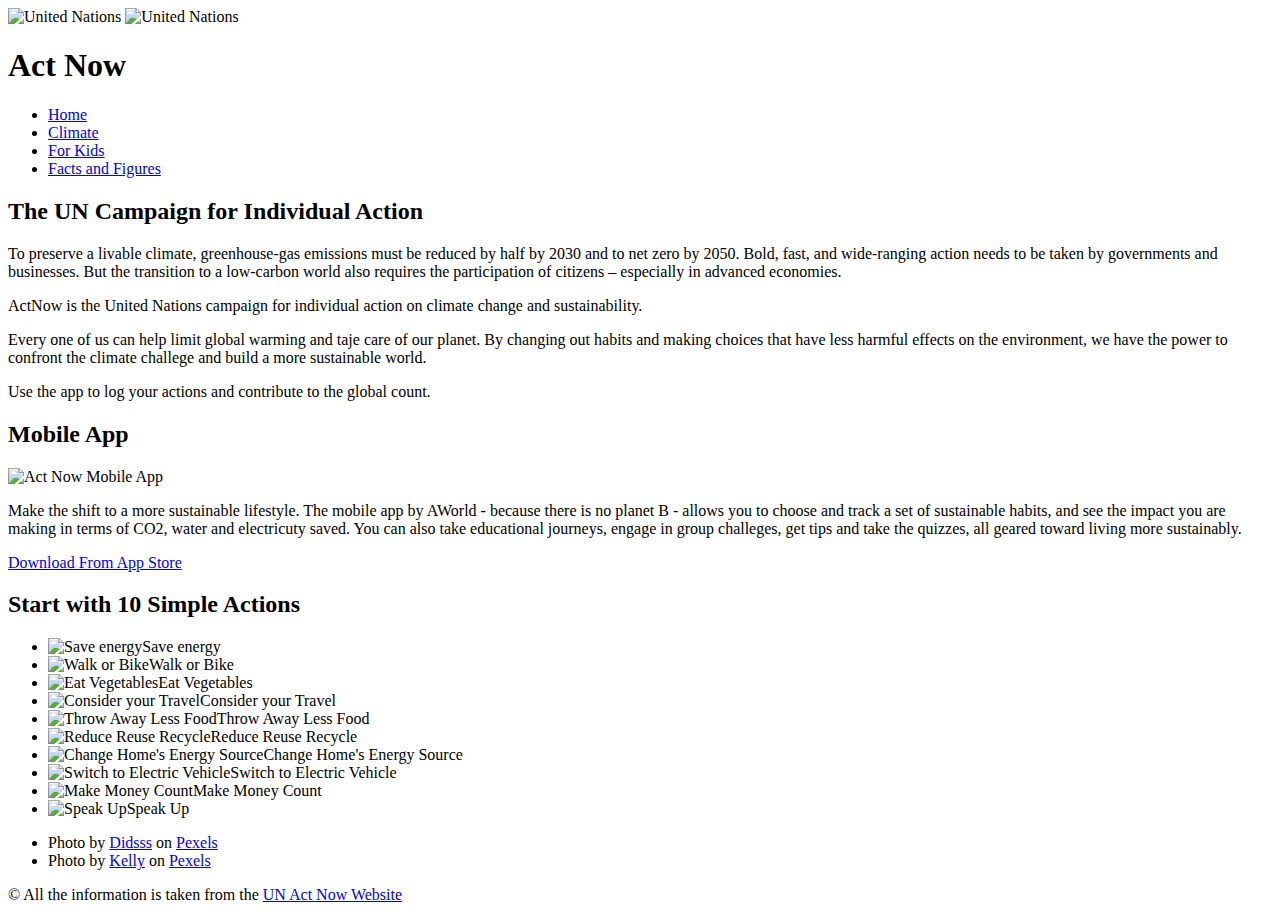
==== final-assignment/index.html @ a9bd69bd "adds html folder" ====
<!DOCTYPE html>
<html lang="en">

<head>
    <meta charset="UTF-8">
    <meta name="viewport" content="width=device-width, initial-scale=1.0">
    <title>Act Now &#124; United Nations</title>
    <link rel="stylesheet" href="css/reset.css">
    <link rel="stylesheet" href="css/main.css">
</head>

<body>
    <div class="container">
        <header class="masthead">
            <img src="images/unlogo-desktop.svg.png" alt="United Nations" class="desktop-logo">
            <img src="images/unlogo.png" alt="United Nations" class="mobile-logo">
            <div class="banner">
                <h1>Act Now</h1>
            </div>
            <nav class="main-nav">
                <ul class="nav-list">
                    <li><a href="index.html " class="current">Home</a></li>
                    <li><a href="climate-action.html">Climate</a></li>
                    <li><a href="#">For Kids</a></li>
                    <li><a href="#">Facts and Figures</a></li>
                </ul>
            </nav>
        </header>
        <main class="content">
            <section class="intro">
                <h2>The UN Campaign for Individual Action</h2>
                <p>
                    To preserve a livable climate, greenhouse-gas emissions must be reduced by half by 2030 and to net
                    zero by 2050. Bold, fast, and wide-ranging action needs to be taken by governments and businesses.
                    But the transition to a low-carbon world also requires the participation of citizens – especially in
                    advanced economies.
                </p>
                <p>
                    ActNow is the United Nations campaign for individual action on climate change and sustainability.
                </p>
                <p>
                    Every one of us can help limit global warming and taje care of our planet. By changing out habits
                    and making choices that have less harmful effects on the environment, we have the power to confront
                    the climate challege and build a more sustainable world.
                </p>
                <p>
                    Use the app to log your actions and contribute to the global count.
                </p>
            </section>
            <!-- Closing Intro Section -->
            <section class="app clearfix">
                <h2>Mobile App</h2>
                <img src="images/actnowapp.jpg" alt="Act Now Mobile App">
                <div class="content">
                    <p>
                        Make the shift to a more sustainable lifestyle. The mobile app by AWorld - because there is no
                        planet B - allows you to choose and track a set of sustainable habits, and see the impact you
                        are making in terms of CO2, water and electricuty saved. You can also take educational journeys,
                        engage in group challeges, get tips and take the quizzes, all geared toward living more
                        sustainably.
                    </p>
                    <a href="https://aworld.org/act-now/" class="btn" target="_blank">Download From App Store</a>
                </div>
            </section>
            <!-- Closing App Section -->
            <section class="actions">
                <h2>Start with 10 Simple Actions</h2>
                <ul class="actions-list">
                    <li><img src="images/unplug.png" alt="Save energy">Save energy</li>
                    <li><img src="images/drive_less.png" alt="Walk or Bike">Walk or Bike</li>
                    <li><img src="images/plant-based.png" alt="Eat Vegetables">Eat Vegetables</li>
                    <li><img src="images/fly-less.png" alt="Consider your Travel">Consider your Travel</li>
                    <li><img src="images/eat-up.png" alt="Throw Away Less Food">Throw Away Less Food</li>
                    <li><img src="images/recycle.png" alt="Reduce Reuse Recycle">Reduce Reuse Recycle</li>
                    <li><img src="images/use-renewable-energy.png" alt="Change Home's Energy Source">Change Home's Energy Source</li>
                    <li><img src="images/electric-vehicle.png" alt="Switch to Electric Vehicle">Switch to Electric Vehicle</li>
                    <li><img src="images/eco-friendly-products.png" alt="Make Money Count">Make Money Count</li>
                    <li><img src="images/speak-up.png" alt="Speak Up">Speak Up</li>
                </ul>
            </section>
            <!-- Closing Action Section -->
        </main>
        <footer class="site-footer">
            <ul class="attr-list">
                <li>
                    <span>
                        Photo by <a href="https://www.pexels.com/@didsss/">Didsss</a> on <a
                            href="https://www.pexels.com/photo/factory-chimney-producing-smoke-2155988/">Pexels</a>
                    </span>
                </li>
                <li>
                    <span>
                        Photo by <a href="https://www.pexels.com/@kelly-1179532/">Kelly</a> on <a
                            href="https://www.pexels.com/photo/factory-pipes-emitting-harmful-substances-4394362/">Pexels</a>
                    </span>
                </li>
            </ul>
            <p class="copy">
                &copy; All the information is taken from the <a href="https://www.un.org/en/actnow/">UN Act Now
                    Website</a>
            </p>
        </footer>
    </div>
</body>

</html>
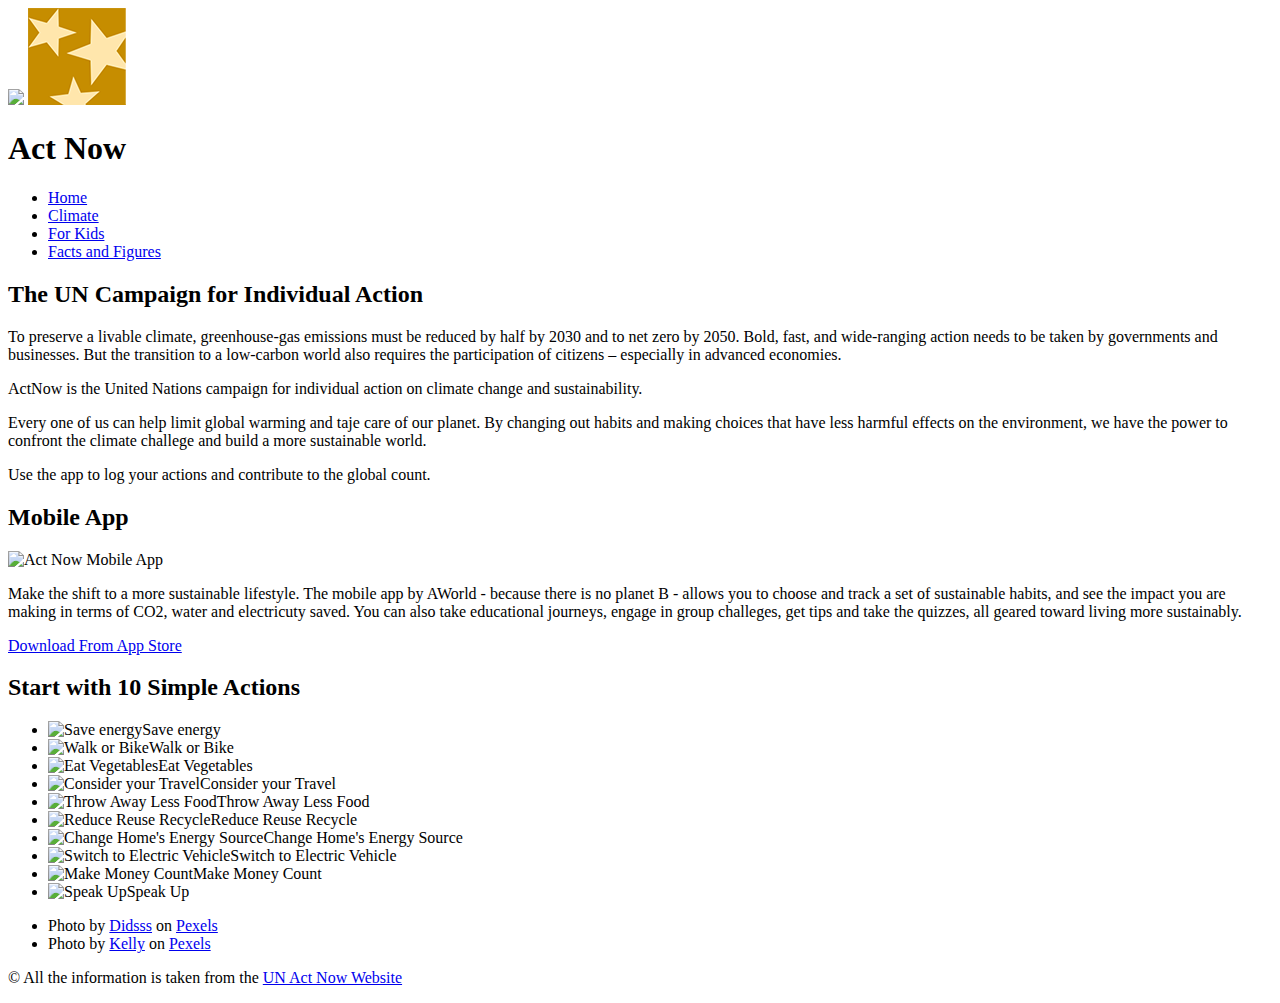
==== commit 390c9505: "adds images folder" ====
--- a/final-assignment/index.html
+++ b/final-assignment/index.html
@@ -4,7 +4,7 @@
 <head>
     <meta charset="UTF-8">
     <meta name="viewport" content="width=device-width, initial-scale=1.0">
-    <title>Act Now &#124; United Nations</title>
+    <title>Welcome to Three Star Media</title>
     <link rel="stylesheet" href="css/reset.css">
     <link rel="stylesheet" href="css/main.css">
 </head>
@@ -12,8 +12,8 @@
 <body>
     <div class="container">
         <header class="masthead">
-            <img src="images/unlogo-desktop.svg.png" alt="United Nations" class="desktop-logo">
-            <img src="images/unlogo.png" alt="United Nations" class="mobile-logo">
+            <img src="images/logo.png" class="desktop-logo">
+            <img src="images/images/logo.png" class="mobile-logo">
             <div class="banner">
                 <h1>Act Now</h1>
             </div>
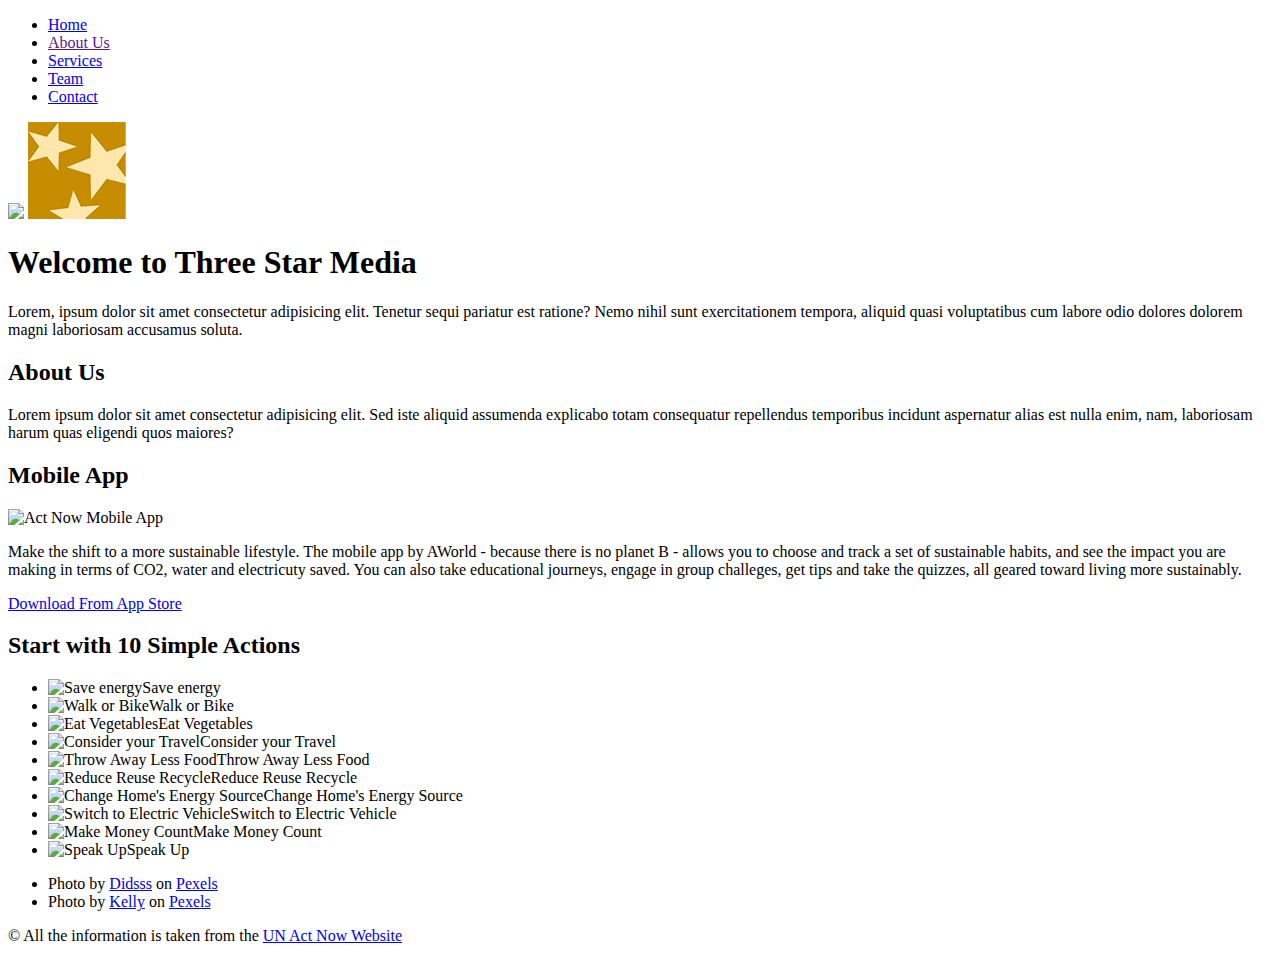
==== commit d0f881c9: "adds index.html" ====
--- a/final-assignment/index.html
+++ b/final-assignment/index.html
@@ -10,42 +10,37 @@
 </head>
 
 <body>
+    <nav class="main-nav">
+        <ul class="nav-list">
+            <li><a href="index.html " class="current">Home</a></li>
+            <li><a href="">About Us</a></li>
+            <li><a href="#">Services</a></li>
+            <li><a href="#">Team</a></li>
+            <li><a href="#">Contact</a></li>
+        </ul>
+    </nav>
     <div class="container">
         <header class="masthead">
             <img src="images/logo.png" class="desktop-logo">
             <img src="images/images/logo.png" class="mobile-logo">
             <div class="banner">
-                <h1>Act Now</h1>
+                <h1>Welcome to Three Star Media</h1>
             </div>
-            <nav class="main-nav">
-                <ul class="nav-list">
-                    <li><a href="index.html " class="current">Home</a></li>
-                    <li><a href="climate-action.html">Climate</a></li>
-                    <li><a href="#">For Kids</a></li>
-                    <li><a href="#">Facts and Figures</a></li>
-                </ul>
-            </nav>
         </header>
+
         <main class="content">
             <section class="intro">
-                <h2>The UN Campaign for Individual Action</h2>
                 <p>
-                    To preserve a livable climate, greenhouse-gas emissions must be reduced by half by 2030 and to net
-                    zero by 2050. Bold, fast, and wide-ranging action needs to be taken by governments and businesses.
-                    But the transition to a low-carbon world also requires the participation of citizens – especially in
-                    advanced economies.
+                 Lorem, ipsum dolor sit amet consectetur adipisicing elit. Tenetur sequi pariatur est ratione? Nemo nihil sunt exercitationem tempora, aliquid quasi voluptatibus cum labore odio dolores dolorem magni laboriosam accusamus soluta.
                 </p>
+            </section>
+
+            <section>
+                <h2>About Us</h2>
                 <p>
-                    ActNow is the United Nations campaign for individual action on climate change and sustainability.
+                    Lorem ipsum dolor sit amet consectetur adipisicing elit. Sed iste aliquid assumenda explicabo totam consequatur repellendus temporibus incidunt aspernatur alias est nulla enim, nam, laboriosam harum quas eligendi quos maiores?
                 </p>
-                <p>
-                    Every one of us can help limit global warming and taje care of our planet. By changing out habits
-                    and making choices that have less harmful effects on the environment, we have the power to confront
-                    the climate challege and build a more sustainable world.
-                </p>
-                <p>
-                    Use the app to log your actions and contribute to the global count.
-                </p>
+               
             </section>
             <!-- Closing Intro Section -->
             <section class="app clearfix">
